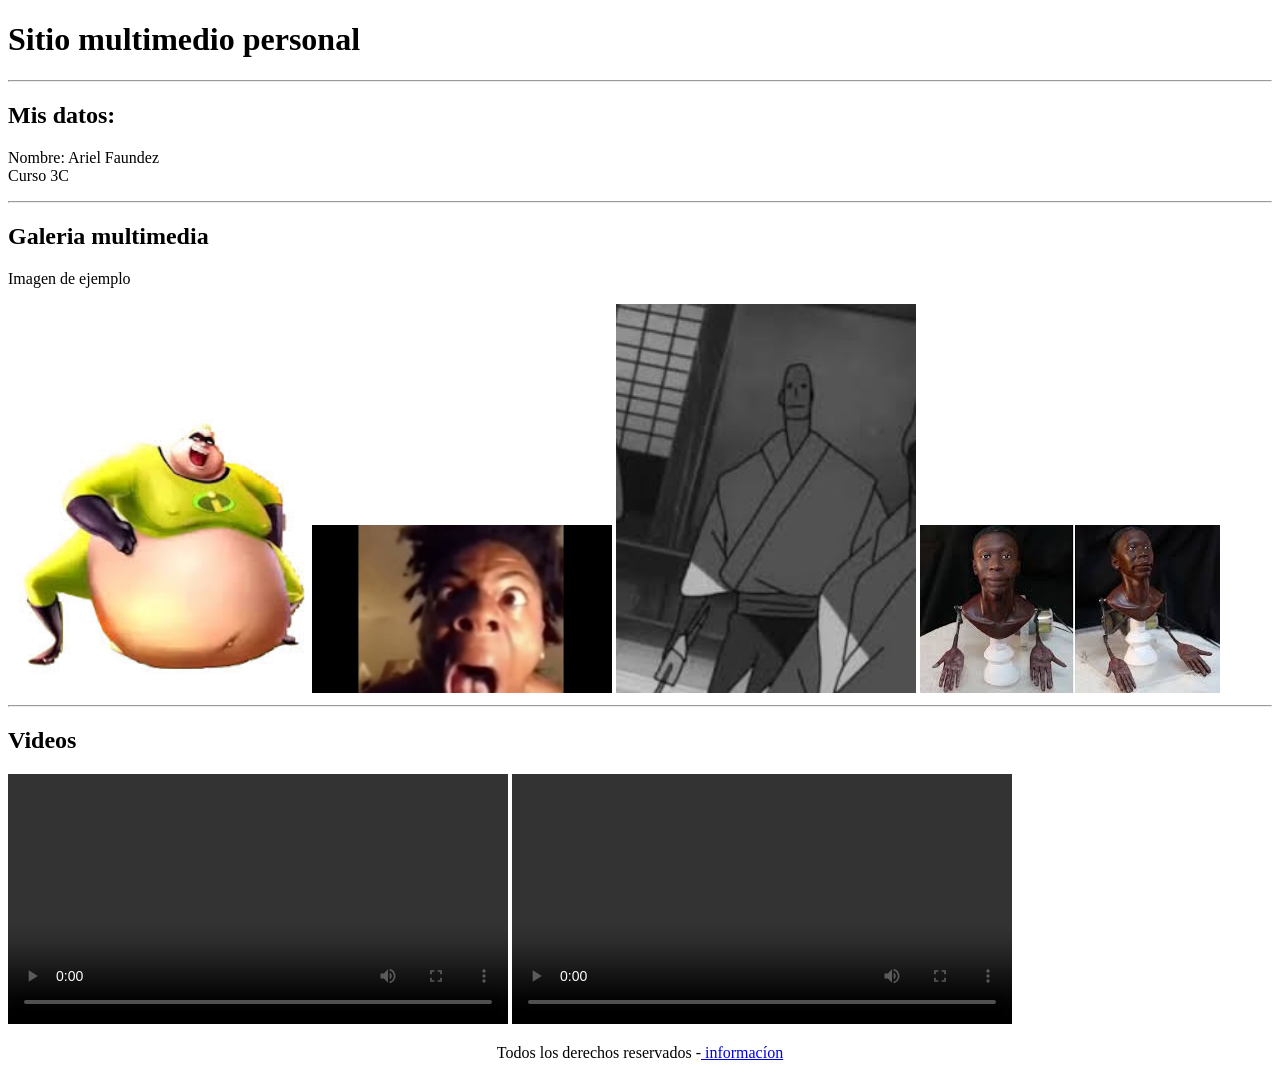
==== 02_img_video/index.html @ ea2f81f3 "tarea Tarea lista" ====
<!DOCTYPE html>
<!--Declara el tipo de documento. Indica al navegador que usará
 HTML5-->
<html lang="es">
<!--elemento principal del documento HTML.
Lang="es" indica que el contenido esta en español-->
<head> <!--seccion de configuracion del documento-->
    <meta charset="UTF-8">
    <!--Define la codificación de caracteres.
    UTF-8 permite usar correctamente tildes, ñ, simbolos, etc-->
    <meta name="viewport" content="width=device-width, initial-scale=1.0">
    <!--Hace que el sitio sea responsive.
    Permite que el diseño se adapte correctamente a celulares y tablets-->
    <title>practicando HTML - img y video</title>
    <!--titulo que aparece en el navegador-->
    <meta name="author" content="Ariel Faunde">
    <!--indica quien creo el sitio web-->
<link rel="stylesheet" href="static/css/style.css">
<!--conexion con hoja CSS de estilos-->
<body>
    <header>
        <h1>Sitio multimedio personal</h1>
    </header>
    <hr> <!--Crea una linea de division-->
    <main> <!--seccion principal del documento-->
        <h2>Mis datos:</h2>
        <p>Nombre: Ariel Faundez<br> <!--br es un salto de linea-->
           Curso 3C
        </p>
        <hr>
        <h2>Galeria multimedia</h2>
        <p>Imagen de ejemplo</p>
        <img src="static/images/imagen1.png" alt="primera imagen"  width="300">
         <img src="static/images/imagen2.png" alt="segunda imagen" width="300">
         <img src="static/images/imagen3.png" alt="tercera imagen" width="300">
         <img src="static/images/imagen4.png" alt="cuarta imagen" width="300">
         <hr>
         <h2>Videos</h2>
         <video width="500" controls>
            <source src="static/videos/videoplayback.mp4" type="video/mp4"></video>
            <video width="500" controls>
            <source src="static/videos/City boy, city boy.mp4" type="video/mp4">
         </video>
        </main> 
        <footer>
            <p style="text-align:center">Todos los derechos reservados
                -<a href="https://es.wikipedia.org/wiki/IShowSpeed"> informacíon</a> <!--Etiqueta <a> para vinculos-->
            </p>
        </footer>
</body>

</head>
</html>
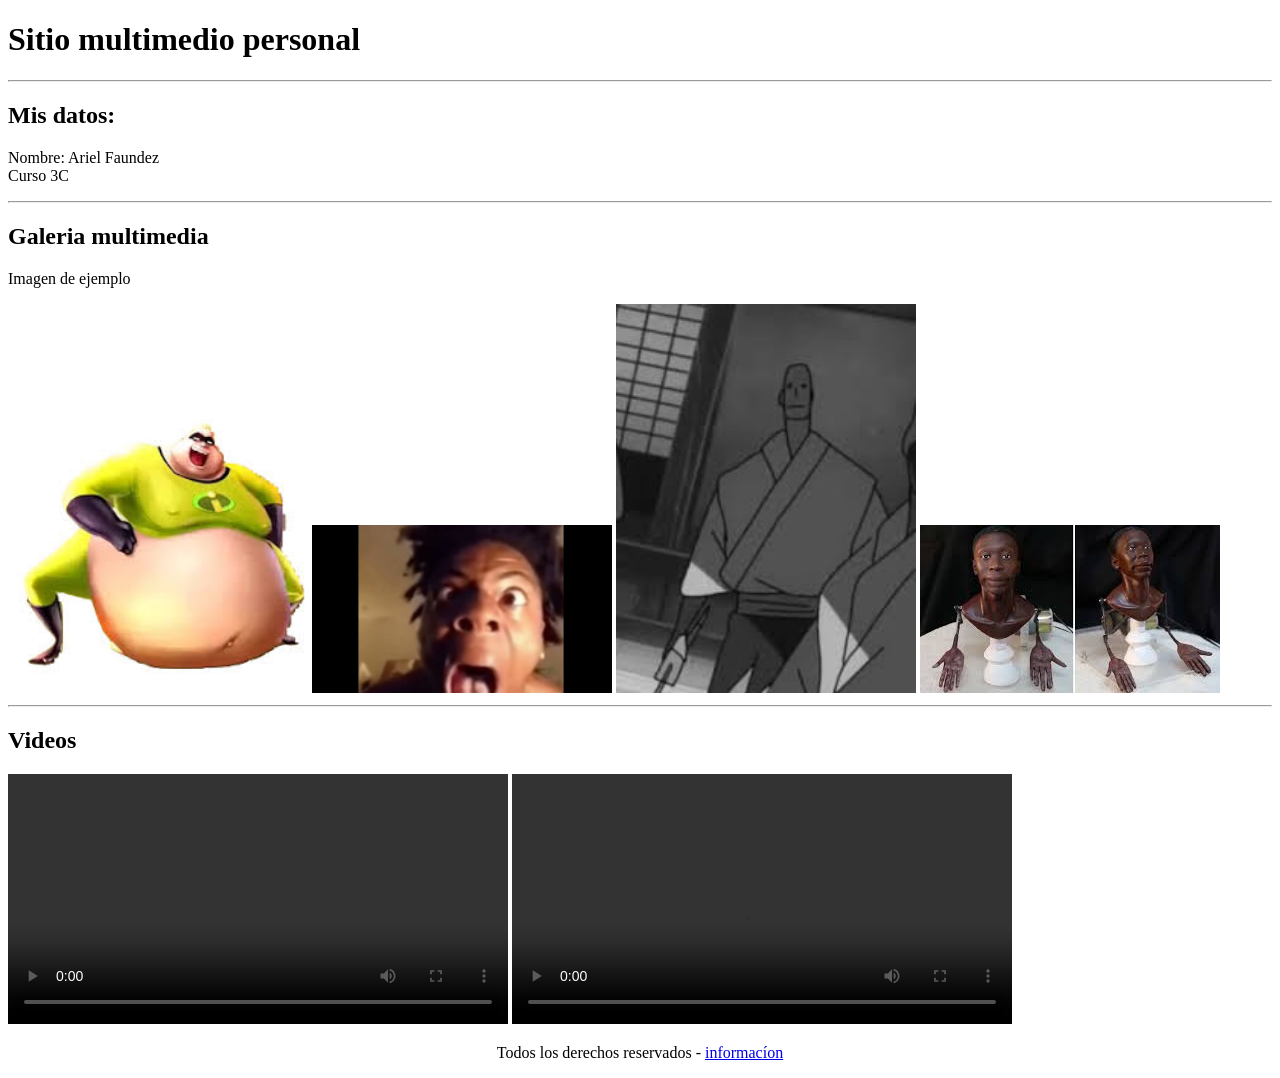
==== commit ee5ea142: "tarea tarea" ====
--- a/02_img_video/index.html
+++ b/02_img_video/index.html
@@ -44,7 +44,7 @@
         </main> 
         <footer>
             <p style="text-align:center">Todos los derechos reservados
-                -<a href="https://es.wikipedia.org/wiki/IShowSpeed"> informacíon</a> <!--Etiqueta <a> para vinculos-->
+                - <a href="https://es.wikipedia.org/wiki/IShowSpeed"> informacíon</a> <!--Etiqueta <a> para vinculos-->
             </p>
         </footer>
 </body>
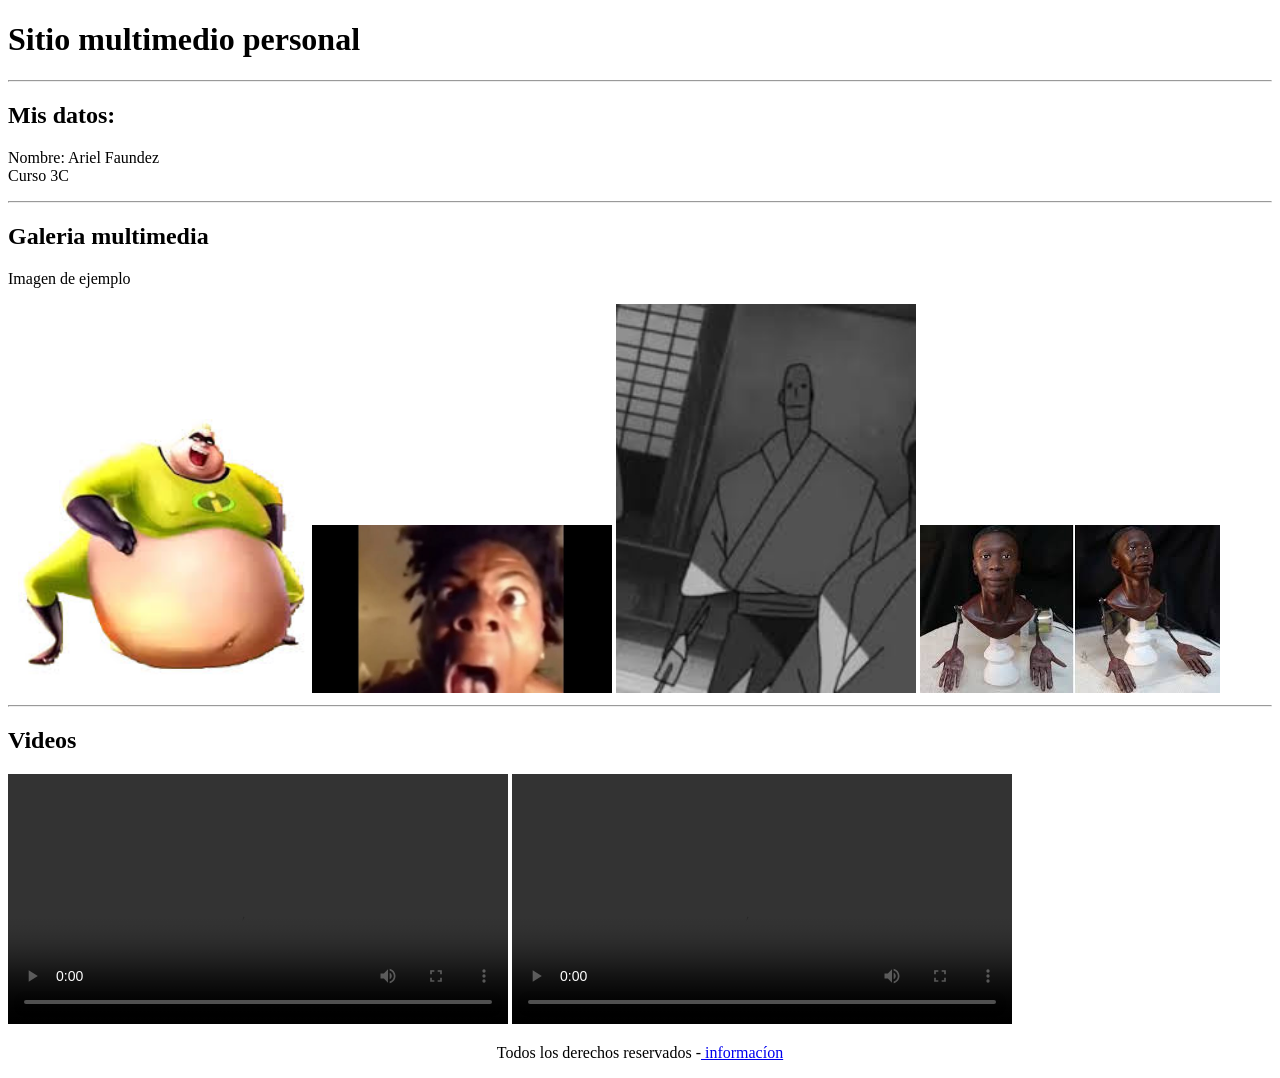
==== commit 4eb1d8d8: "tarea tarea" ====
--- a/02_img_video/index.html
+++ b/02_img_video/index.html
@@ -44,7 +44,7 @@
         </main> 
         <footer>
             <p style="text-align:center">Todos los derechos reservados
-                - <a href="https://es.wikipedia.org/wiki/IShowSpeed"> informacíon</a> <!--Etiqueta <a> para vinculos-->
+                -<a href="https://es.wikipedia.org/wiki/IShowSpeed"> informacíon</a> <!--Etiqueta <a> para vinculos-->
             </p>
         </footer>
 </body>
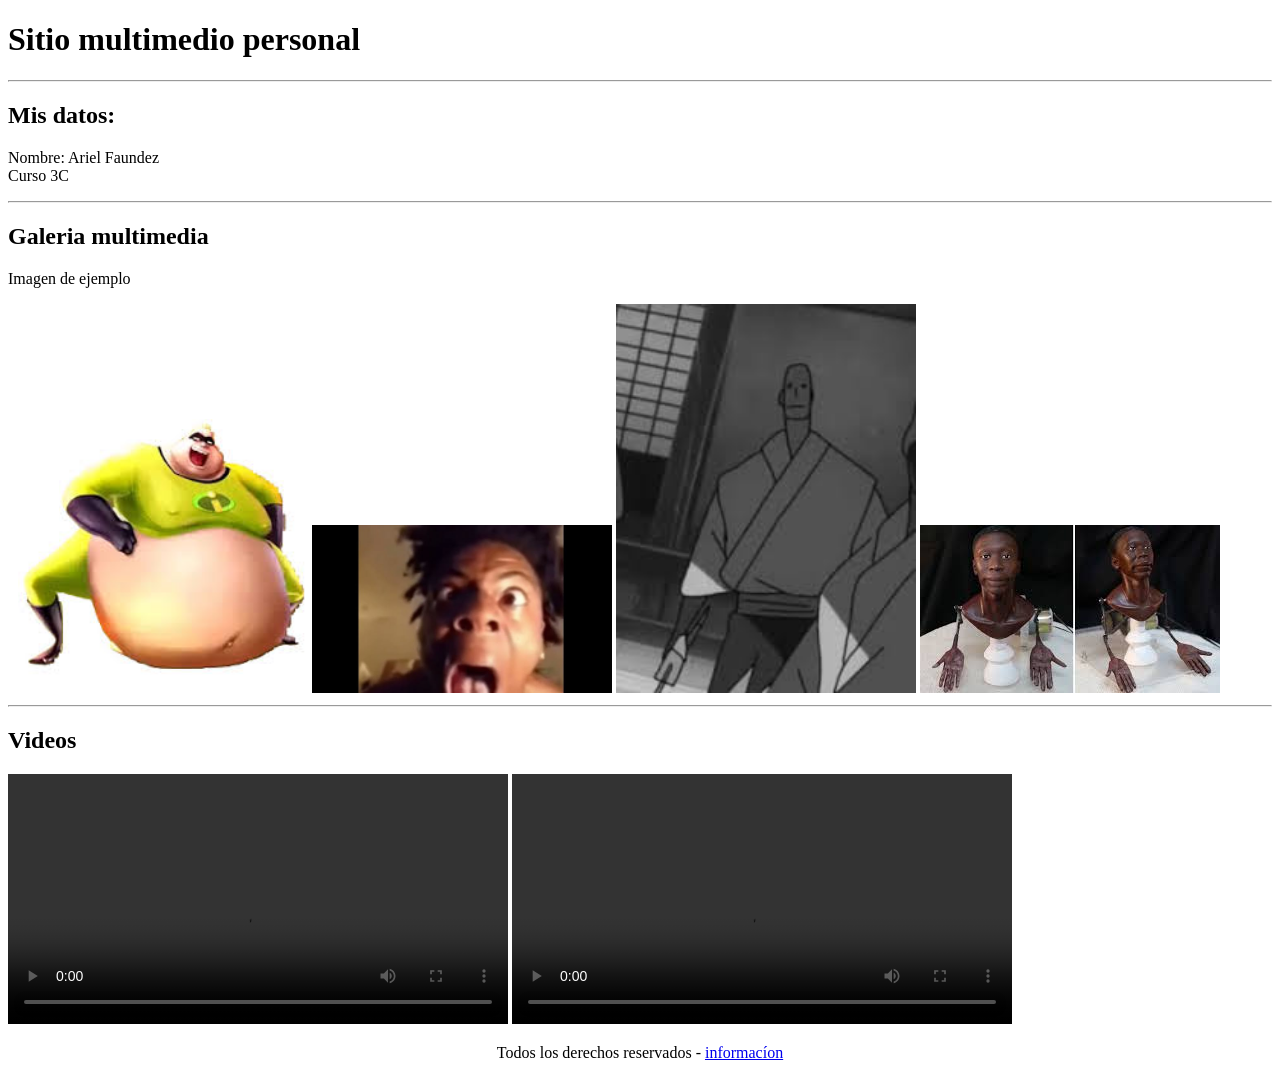
==== commit a1f6ae33: "Tarea Tarea" ====
--- a/02_img_video/index.html
+++ b/02_img_video/index.html
@@ -44,7 +44,7 @@
         </main> 
         <footer>
             <p style="text-align:center">Todos los derechos reservados
-                -<a href="https://es.wikipedia.org/wiki/IShowSpeed"> informacíon</a> <!--Etiqueta <a> para vinculos-->
+                - <a href="https://es.wikipedia.org/wiki/IShowSpeed"> informacíon</a> <!--Etiqueta <a> para vinculos-->
             </p>
         </footer>
 </body>
